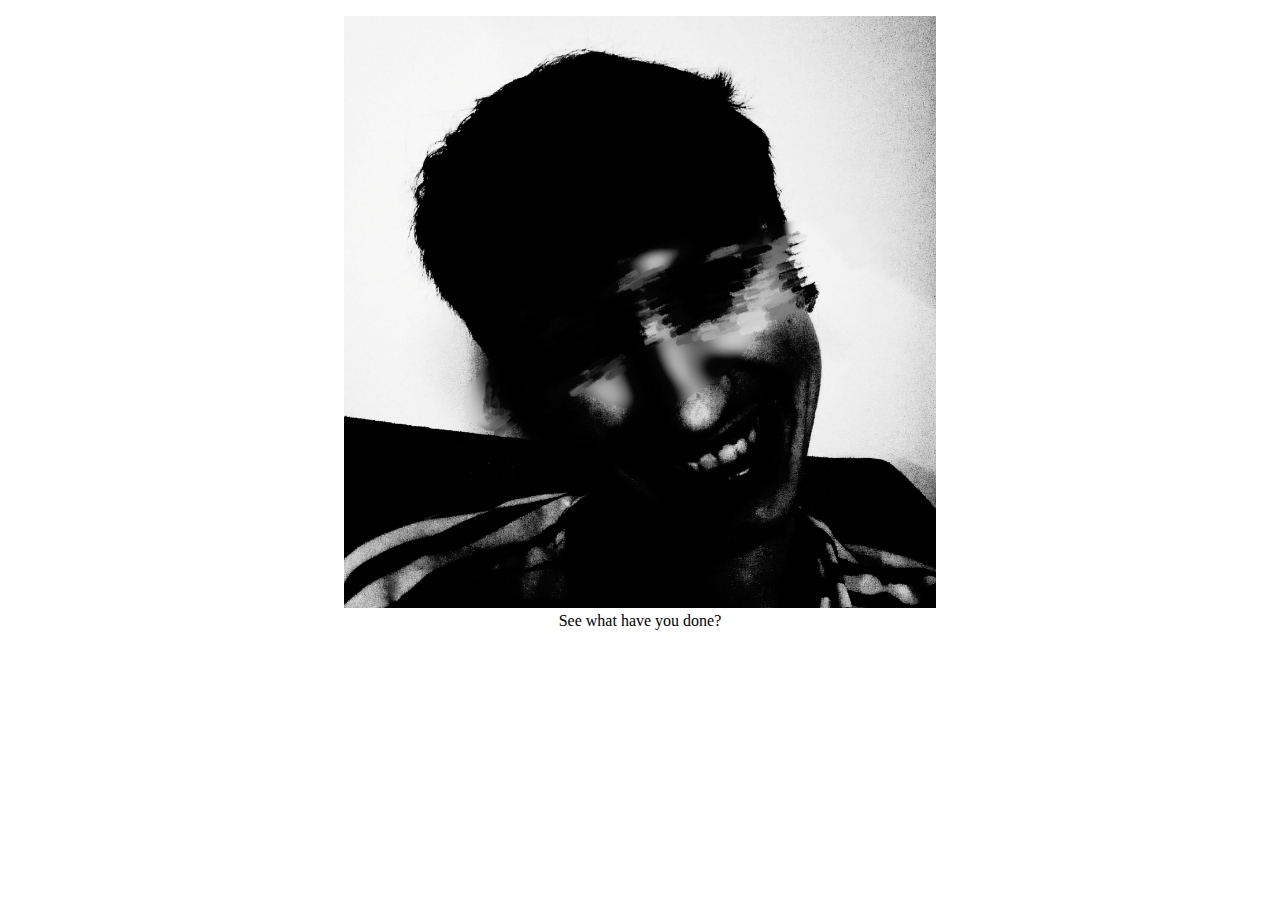
==== smile.html @ 462b829d "Oprava :)" ====
<!DOCTYPE html>
<html lang="en">
<head>
    <meta charset="UTF-8">
    <meta name="viewport" content="width=device-width, initial-scale=1.0">
    <link href="./../style.css" rel="stylesheet" type="text/css">
    <title>Smile</title>
</head>
<body>
    <figure><center><img style="height: 50%; width: 50%;" alt="Concequences" src="./smile/smile.jpg"><figcaption>See what have you done?</figcaption></center></figure>
</body>
</html>
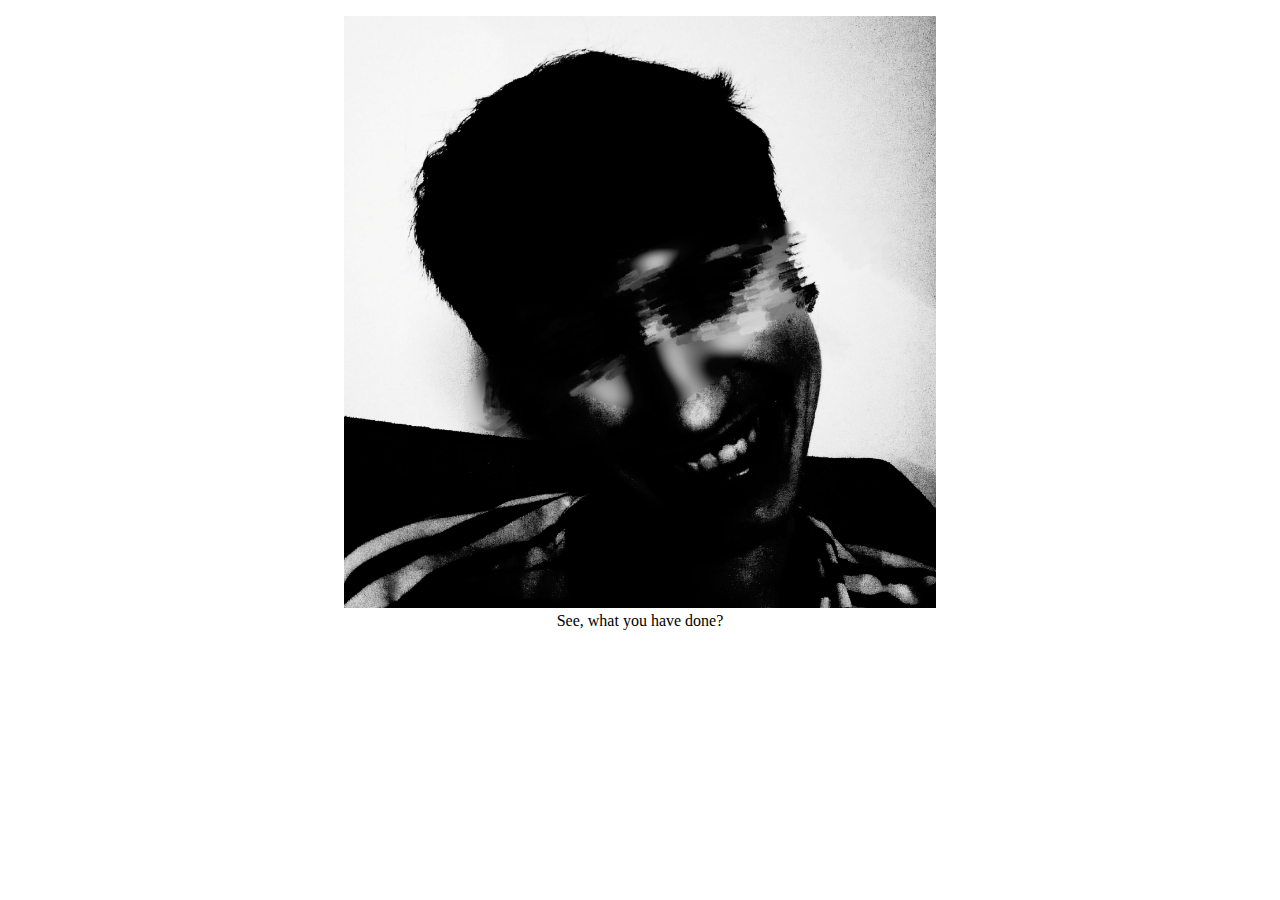
==== commit 32023a09: "oprava gramatiky" ====
--- a/smile.html
+++ b/smile.html
@@ -3,10 +3,10 @@
 <head>
     <meta charset="UTF-8">
     <meta name="viewport" content="width=device-width, initial-scale=1.0">
-    <link href="./../style.css" rel="stylesheet" type="text/css">
+    <link href="./style.css" rel="stylesheet" type="text/css">
     <title>Smile</title>
 </head>
 <body>
-    <figure><center><img style="height: 50%; width: 50%;" alt="Concequences" src="./smile/smile.jpg"><figcaption>See what have you done?</figcaption></center></figure>
+    <figure><center><a href="https://youtu.be/6kClVNuC-68?si=oXE39Blm_8WzILZ1&t=46"><img style="height: 50%; width: 50%;" alt="Concequences" src="./smile/smile.jpg"></a><figcaption>See, what you have done?</figcaption></center></figure>
 </body>
 </html>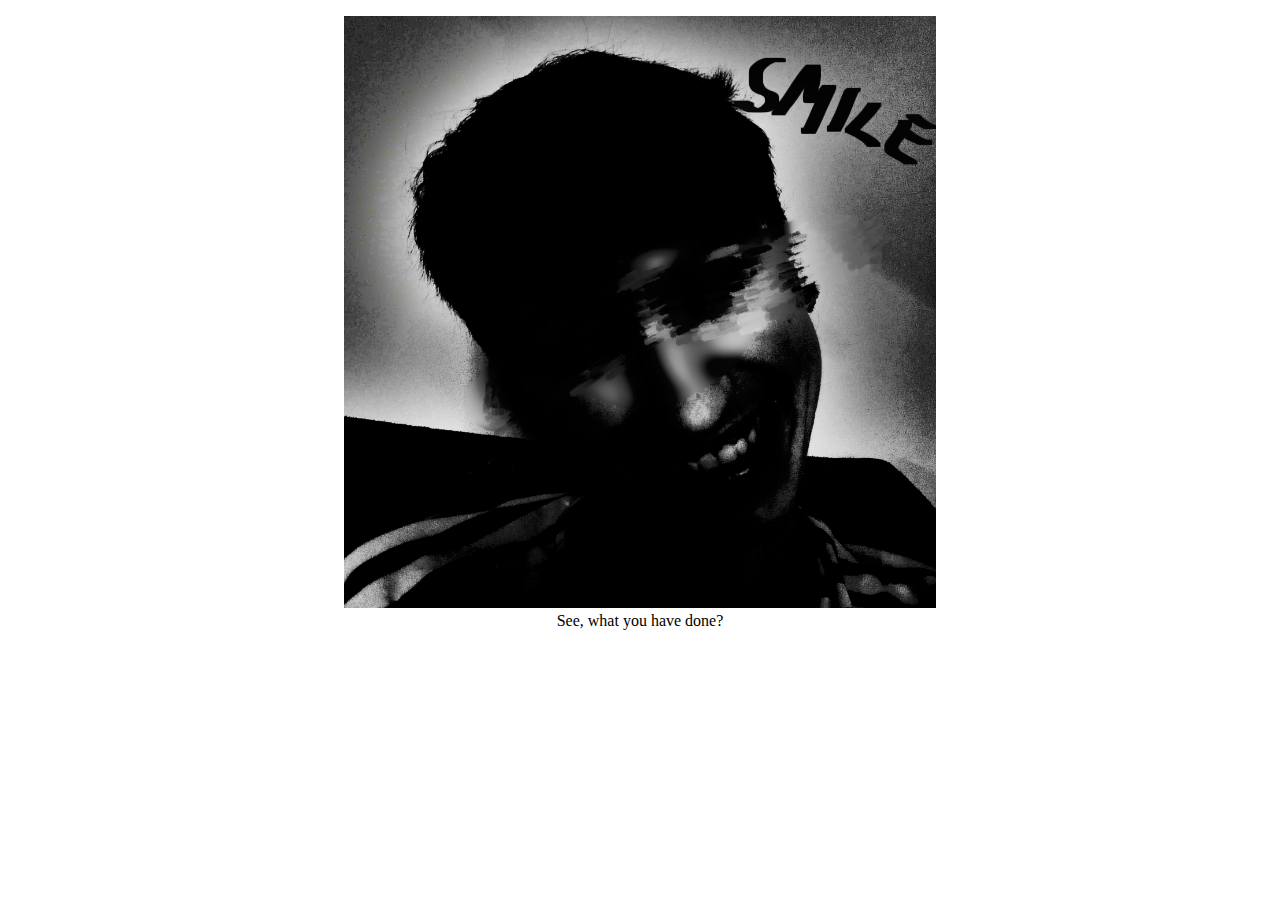
==== commit dc9313f4: "X)" ====
--- a/smile.html
+++ b/smile.html
@@ -4,9 +4,10 @@
     <meta charset="UTF-8">
     <meta name="viewport" content="width=device-width, initial-scale=1.0">
     <link href="./style.css" rel="stylesheet" type="text/css">
+    <link rel="icon" type="img/jpg" href="./smile/smile.jpg">
     <title>Smile</title>
 </head>
 <body>
-    <figure><center><a href="https://youtu.be/6kClVNuC-68?si=oXE39Blm_8WzILZ1&t=46"><img style="height: 50%; width: 50%;" alt="Concequences" src="./smile/smile.jpg"></a><figcaption>See, what you have done?</figcaption></center></figure>
+    <figure><center><a href="https://youtu.be/6kClVNuC-68?si=oXE39Blm_8WzILZ1&t=46" target="_blank"><img style="height: 50%; width: 50%;" alt="Concequences" src="./smile/smile.png"></a><figcaption>See, what you have done?</figcaption></center></figure>
 </body>
 </html>